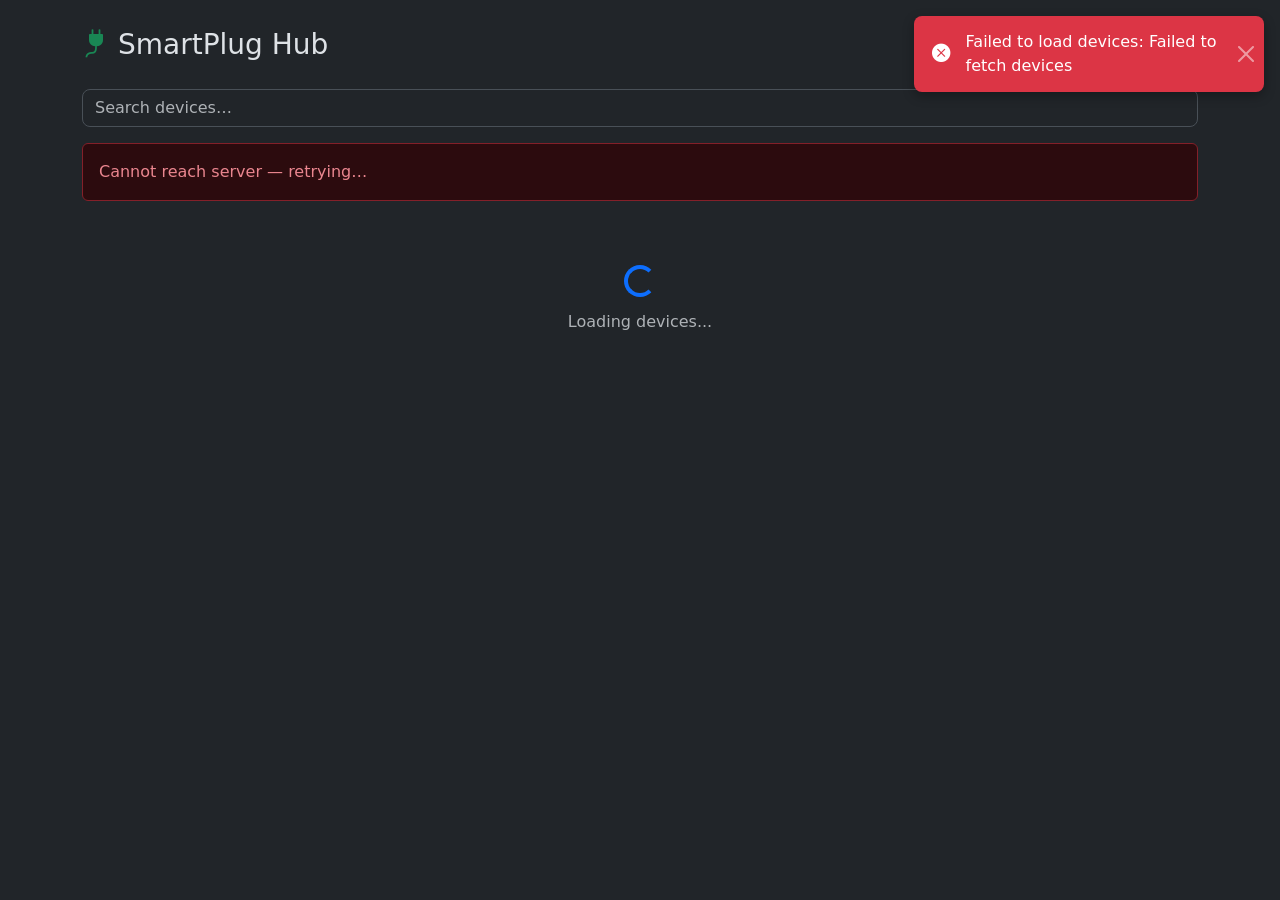
==== static/index.html @ 37d64d90 "Add plug favicon and Bootstrap Icons to admin login, topbar, and index header Co-Authored-By: Claude" ====
<!DOCTYPE html>
<html lang="en" data-bs-theme="dark">
<head>
    <meta charset="UTF-8">
    <meta name="viewport" content="width=device-width, initial-scale=1.0">
    <title>SmartPlug Hub</title>
  <link rel="icon" href="/static/favicon.svg" type="image/svg+xml">
    <link href="https://cdn.jsdelivr.net/npm/bootstrap@5.3.2/dist/css/bootstrap.min.css" rel="stylesheet">
    <link href="https://cdn.jsdelivr.net/npm/bootstrap-icons@1.11.3/font/bootstrap-icons.min.css" rel="stylesheet">
    <link rel="stylesheet" href="/static/style.css">
</head>
<body>
    <div class="container py-4">
        <div class="mb-4 d-flex justify-content-between align-items-center">
            <h1 class="h3 mb-0"><i class="bi bi-plug-fill text-success me-2"></i>SmartPlug Hub</h1>
            <div class="d-flex align-items-center gap-3">
                <a href="/admin" class="btn btn-sm btn-outline-secondary">Admin</a>
                <div id="notif-wrapper" class="position-relative">
                    <button id="notif-btn" class="notif-btn" title="Notification history">
                        <i class="bi bi-bell-fill" style="font-size: 1.1rem;"></i>
                        <span id="notif-badge" class="notif-badge d-none">0</span>
                    </button>
                    <div id="notif-dropdown" class="notif-dropdown d-none"></div>
                </div>
            </div>
        </div>

        <div class="mb-3">
            <input type="search" id="search-input" class="form-control"
                   placeholder="Search devices…" autocomplete="off">
        </div>

        <div id="server-offline-banner" class="alert alert-danger d-none mb-3" role="alert">
            Cannot reach server &mdash; retrying&hellip;
        </div>

        <div id="tabs-nav"></div>

        <div id="devices-container">
            <div class="text-center py-5">
                <div class="spinner-border text-primary" role="status">
                    <span class="visually-hidden">Loading...</span>
                </div>
                <p class="mt-2 text-muted">Loading devices...</p>
            </div>
        </div>
    </div>

    <!-- Toast Container -->
    <div id="toast-container" class="toast-container position-fixed top-0 end-0 p-3"></div>

    <script src="https://cdn.jsdelivr.net/npm/bootstrap@5.3.2/dist/js/bootstrap.bundle.min.js"></script>
    <script src="/static/index.js"></script>
</body>
</html>
---- static/style.css ----
/* === Base === */
body {
    background-color: #212529;
}

/* === Device Cards === */
.device-card {
    border: none;
    border-left: 4px solid #495057;
    border-radius: 12px;
    box-shadow: 0 2px 8px rgba(0, 0, 0, 0.3);
    overflow: hidden;
}

.device-card .card-header {
    border-bottom: none;
    padding: 1rem 1.25rem;
}

.device-card .card-body {
    padding: 0;
}

/* === Device Connection States === */
.device-card.state-online {
    border-left-color: #198754;
}

.device-card.state-online .card-header {
    background: linear-gradient(135deg, #198754, #146c43);
    color: white;
}

.device-card.state-offline {
    border-left-color: #6c757d;
}

.device-card.state-offline .card-header {
    background: linear-gradient(135deg, #6c757d, #495057);
    color: white;
}

/* === Card Header Text === */
.device-card .card-header .last-updated {
    font-size: 0.75rem;
    opacity: 0.65;
    margin-top: 0.15rem;
}

.device-card .card-header .refresh-device-btn {
    color: white;
    border-color: rgba(255, 255, 255, 0.5);
    background: transparent;
}

.device-card .card-header .refresh-device-btn:hover {
    background: rgba(255, 255, 255, 0.15);
    border-color: white;
    color: white;
}

/* === Toggle Switch === */
.toggle-switch {
    position: relative;
    width: 80px;
    height: 40px;
    background: #495057;
    border-radius: 20px;
    cursor: pointer;
    transition: background 0.3s;
    border: none;
    padding: 0;
}

.toggle-switch:hover {
    background: #5a6268;
}

.toggle-switch.is-on {
    background: #198754;
}

.toggle-switch.is-on:hover {
    background: #20a060;
}

.toggle-switch::after {
    content: '';
    position: absolute;
    top: 4px;
    left: 4px;
    width: 32px;
    height: 32px;
    background: white;
    border-radius: 50%;
    transition: transform 0.3s;
    box-shadow: 0 2px 4px rgba(0, 0, 0, 0.2);
}

.toggle-switch.is-on::after {
    transform: translateX(40px);
}

.toggle-switch:disabled {
    opacity: 0.5;
    cursor: not-allowed;
}

/* === Single Device Control === */
.single-device-control {
    display: flex;
    align-items: center;
    justify-content: center;
    gap: 1.5rem;
    padding: 1.5rem;
    background: #2b3035;
}

/* === Child Outlets (Power Strip) === */
.child-outlet {
    display: flex;
    align-items: center;
    justify-content: space-between;
    padding: 1rem 1.25rem;
    border-bottom: 1px solid #373b3e;
    background: #2b3035;
}

.child-outlet:last-child {
    border-bottom: none;
}

.child-outlet.is-on {
    background: rgba(25, 135, 84, 0.25);
}

.outlet-name {
    font-weight: 500;
    color: #e0e0e0;
}

.outlet-controls {
    display: flex;
    align-items: center;
    gap: 0.75rem;
}

/* === Loading State === */
.loading {
    opacity: 0.6;
    pointer-events: none;
}

.device-card.loading .toggle-switch::after {
    animation: pulse 0.6s ease-in-out infinite;
}

@keyframes pulse {
    0%, 100% {
        opacity: 1;
        box-shadow: 0 2px 4px rgba(0, 0, 0, 0.2);
    }
    50% {
        opacity: 0.4;
        box-shadow: 0 0 8px rgba(13, 110, 253, 0.6);
    }
}

/* === Refresh Button === */
.refresh-device-btn.spinning {
    animation: spin 0.8s linear infinite;
}

@keyframes spin {
    from { transform: rotate(0deg); }
    to { transform: rotate(360deg); }
}

/* === Device Info === */
.device-model {
    font-size: 0.8rem;
    opacity: 0.8;
    margin-top: 0.25rem;
}

/* === Search Input === */
#search-input {
    border-radius: 8px;
}

/* === Group Tabs === */
#tabs-nav .nav-tabs {
    border-bottom: 1px solid #495057;
}

#tabs-nav .nav-link {
    color: #adb5bd;
    border-radius: 8px 8px 0 0;
    font-weight: 500;
}

#tabs-nav .nav-link.active {
    font-weight: 600;
    background-color: #2b3035;
    border-color: #495057 #495057 #2b3035;
    color: #e0e0e0;
}

/* === Toast === */
#toast-container {
    z-index: 1080;
}

#toast-container .toast {
    min-width: 340px;
    font-size: 1rem;
    border: none;
    border-radius: 8px;
    box-shadow: 0 4px 12px rgba(0, 0, 0, 0.3);
}

#toast-container .toast .toast-body {
    padding: 0.875rem 1rem;
    font-weight: 500;
}

.toast-icon {
    padding-left: 1.1rem;
    font-size: 1.15rem;
    font-weight: 700;
    flex-shrink: 0;
}

/* === Notification Bell === */
.notif-btn {
    background: transparent;
    border: 1px solid #495057;
    border-radius: 8px;
    color: #adb5bd;
    padding: 0.4rem 0.65rem;
    cursor: pointer;
    display: flex;
    align-items: center;
    gap: 0.4rem;
    transition: background 0.15s, border-color 0.15s, color 0.15s;
}

.notif-btn:hover {
    background: rgba(255, 255, 255, 0.06);
    border-color: #6c757d;
    color: #e0e0e0;
}

.notif-badge {
    background: #dc3545;
    color: white;
    font-size: 0.7rem;
    font-weight: 700;
    min-width: 1.1rem;
    height: 1.1rem;
    border-radius: 999px;
    display: inline-flex;
    align-items: center;
    justify-content: center;
    padding: 0 0.25rem;
}

/* === Notification Dropdown === */
.notif-dropdown {
    position: absolute;
    right: 0;
    top: calc(100% + 8px);
    width: 320px;
    max-height: 400px;
    overflow-y: auto;
    background: #2b3035;
    border: 1px solid #495057;
    border-radius: 10px;
    box-shadow: 0 8px 24px rgba(0, 0, 0, 0.4);
    z-index: 1050;
}

.notif-item {
    display: flex;
    align-items: flex-start;
    gap: 0.75rem;
    padding: 0.75rem 1rem;
    border-bottom: 1px solid #373b3e;
}

.notif-item:last-child {
    border-bottom: none;
}

.notif-item-icon {
    font-size: 1rem;
    font-weight: 700;
    flex-shrink: 0;
    margin-top: 2px;
}

.notif-item-icon.type-success { color: #20c997; }
.notif-item-icon.type-warning { color: #ffc107; }
.notif-item-icon.type-danger  { color: #f56565; }
.notif-item-icon.type-info    { color: #0dcaf0; }

.notif-item-body {
    min-width: 0;
}

.notif-item-msg {
    font-size: 0.9rem;
    color: #e0e0e0;
    line-height: 1.4;
}

.notif-item-time {
    font-size: 0.75rem;
    color: #6c757d;
    margin-top: 0.2rem;
}

.notif-empty {
    text-align: center;
    color: #6c757d;
    font-size: 0.9rem;
    padding: 1.5rem;
    margin: 0;
}

/* === Responsive === */
@media (max-width: 576px) {
    .toggle-switch {
        width: 60px;
        height: 32px;
    }

    .toggle-switch::after {
        width: 24px;
        height: 24px;
    }

    .toggle-switch.is-on::after {
        transform: translateX(28px);
    }

    .child-outlet {
        flex-wrap: wrap;
        gap: 0.5rem;
    }

    .outlet-controls {
        width: 100%;
        justify-content: flex-end;
    }
}
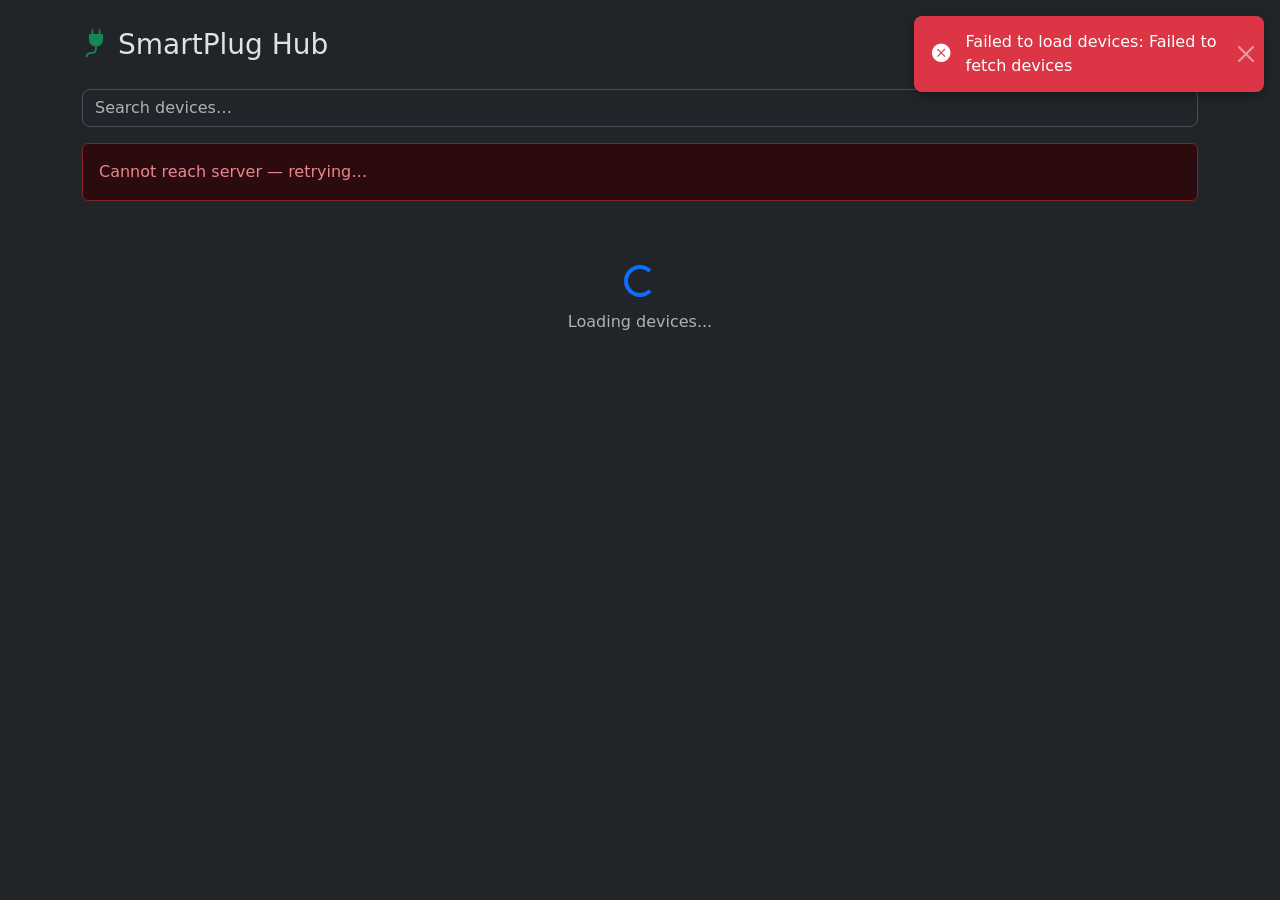
==== commit 017e8f35: "Add shield-lock icon to Admin button in index header Co-Authored-By: Claude Sonnet 4.6 <noreply@anth" ====
--- a/static/index.html
+++ b/static/index.html
@@ -14,7 +14,9 @@
         <div class="mb-4 d-flex justify-content-between align-items-center">
             <h1 class="h3 mb-0"><i class="bi bi-plug-fill text-success me-2"></i>SmartPlug Hub</h1>
             <div class="d-flex align-items-center gap-3">
-                <a href="/admin" class="btn btn-sm btn-outline-secondary">Admin</a>
+                <a href="/admin" class="btn btn-sm btn-outline-secondary">
+                  <i class="bi bi-shield-lock me-1"></i>Admin
+                </a>
                 <div id="notif-wrapper" class="position-relative">
                     <button id="notif-btn" class="notif-btn" title="Notification history">
                         <i class="bi bi-bell-fill" style="font-size: 1.1rem;"></i>
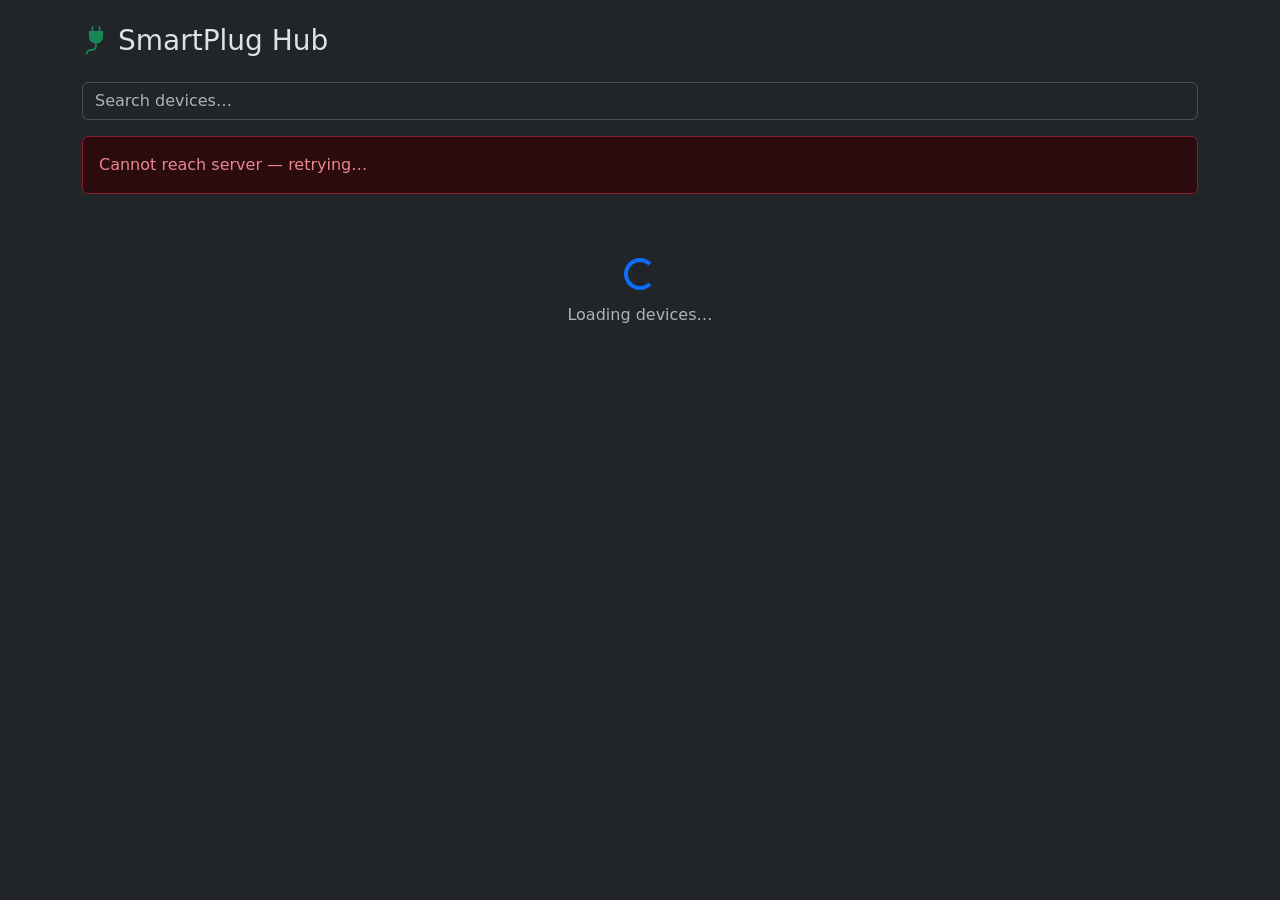
==== commit 69a6d175: "Add frontend — ES modules, Bootstrap dark, no bundler index.html / admin.html with <script type="mod" ====
--- a/static/index.html
+++ b/static/index.html
@@ -1,57 +1,41 @@
 <!DOCTYPE html>
 <html lang="en" data-bs-theme="dark">
 <head>
-    <meta charset="UTF-8">
-    <meta name="viewport" content="width=device-width, initial-scale=1.0">
-    <title>SmartPlug Hub</title>
-  <link rel="icon" href="/static/favicon.svg" type="image/svg+xml">
-    <link href="https://cdn.jsdelivr.net/npm/bootstrap@5.3.2/dist/css/bootstrap.min.css" rel="stylesheet">
-    <link href="https://cdn.jsdelivr.net/npm/bootstrap-icons@1.11.3/font/bootstrap-icons.min.css" rel="stylesheet">
-    <link rel="stylesheet" href="/static/style.css">
+  <meta charset="UTF-8">
+  <meta name="viewport" content="width=device-width, initial-scale=1.0">
+  <title>SmartPlug Hub</title>
+  <link href="https://cdn.jsdelivr.net/npm/bootstrap@5.3.2/dist/css/bootstrap.min.css" rel="stylesheet">
+  <link href="https://cdn.jsdelivr.net/npm/bootstrap-icons@1.11.3/font/bootstrap-icons.min.css" rel="stylesheet">
+  <link rel="stylesheet" href="/static/style.css">
 </head>
 <body>
-    <div class="container py-4">
-        <div class="mb-4 d-flex justify-content-between align-items-center">
-            <h1 class="h3 mb-0"><i class="bi bi-plug-fill text-success me-2"></i>SmartPlug Hub</h1>
-            <div class="d-flex align-items-center gap-3">
-                <a href="/admin" class="btn btn-sm btn-outline-secondary">
-                  <i class="bi bi-shield-lock me-1"></i>Admin
-                </a>
-                <div id="notif-wrapper" class="position-relative">
-                    <button id="notif-btn" class="notif-btn" title="Notification history">
-                        <i class="bi bi-bell-fill" style="font-size: 1.1rem;"></i>
-                        <span id="notif-badge" class="notif-badge d-none">0</span>
-                    </button>
-                    <div id="notif-dropdown" class="notif-dropdown d-none"></div>
-                </div>
-            </div>
-        </div>
-
-        <div class="mb-3">
-            <input type="search" id="search-input" class="form-control"
-                   placeholder="Search devices…" autocomplete="off">
-        </div>
-
-        <div id="server-offline-banner" class="alert alert-danger d-none mb-3" role="alert">
-            Cannot reach server &mdash; retrying&hellip;
-        </div>
-
-        <div id="tabs-nav"></div>
-
-        <div id="devices-container">
-            <div class="text-center py-5">
-                <div class="spinner-border text-primary" role="status">
-                    <span class="visually-hidden">Loading...</span>
-                </div>
-                <p class="mt-2 text-muted">Loading devices...</p>
-            </div>
-        </div>
+  <div class="container py-4">
+    <div class="mb-4 d-flex justify-content-between align-items-center">
+      <h1 class="h3 mb-0"><i class="bi bi-plug-fill text-success me-2"></i>SmartPlug Hub</h1>
     </div>
 
-    <!-- Toast Container -->
-    <div id="toast-container" class="toast-container position-fixed top-0 end-0 p-3"></div>
+    <div class="mb-3">
+      <input type="search" id="search-input" class="form-control" placeholder="Search devices…" autocomplete="off">
+    </div>
 
-    <script src="https://cdn.jsdelivr.net/npm/bootstrap@5.3.2/dist/js/bootstrap.bundle.min.js"></script>
-    <script src="/static/index.js"></script>
+    <div id="server-offline-banner" class="alert alert-danger d-none mb-3" role="alert">
+      Cannot reach server &mdash; retrying&hellip;
+    </div>
+
+    <div id="tabs-nav" class="mb-3"></div>
+    <div id="devices-container">
+      <div class="text-center py-5">
+        <div class="spinner-border text-primary" role="status">
+          <span class="visually-hidden">Loading…</span>
+        </div>
+        <p class="mt-2 text-muted">Loading devices…</p>
+      </div>
+    </div>
+  </div>
+
+  <div id="toast-container" class="toast-container position-fixed top-0 end-0 p-3"></div>
+
+  <script src="https://cdn.jsdelivr.net/npm/bootstrap@5.3.2/dist/js/bootstrap.bundle.min.js"></script>
+  <script type="module" src="/static/index.js"></script>
 </body>
 </html>
--- a/static/style.css
+++ b/static/style.css
@@ -1,356 +1,12 @@
-/* === Base === */
-body {
-    background-color: #212529;
+/* === Admin === */
+#loginView {
+  min-height: 100vh;
+  display: flex;
+  align-items: center;
+  justify-content: center;
 }
-
-/* === Device Cards === */
-.device-card {
-    border: none;
-    border-left: 4px solid #495057;
-    border-radius: 12px;
-    box-shadow: 0 2px 8px rgba(0, 0, 0, 0.3);
-    overflow: hidden;
-}
-
-.device-card .card-header {
-    border-bottom: none;
-    padding: 1rem 1.25rem;
-}
-
-.device-card .card-body {
-    padding: 0;
-}
-
-/* === Device Connection States === */
-.device-card.state-online {
-    border-left-color: #198754;
-}
-
-.device-card.state-online .card-header {
-    background: linear-gradient(135deg, #198754, #146c43);
-    color: white;
-}
-
-.device-card.state-offline {
-    border-left-color: #6c757d;
-}
-
-.device-card.state-offline .card-header {
-    background: linear-gradient(135deg, #6c757d, #495057);
-    color: white;
-}
-
-/* === Card Header Text === */
-.device-card .card-header .last-updated {
-    font-size: 0.75rem;
-    opacity: 0.65;
-    margin-top: 0.15rem;
-}
-
-.device-card .card-header .refresh-device-btn {
-    color: white;
-    border-color: rgba(255, 255, 255, 0.5);
-    background: transparent;
-}
-
-.device-card .card-header .refresh-device-btn:hover {
-    background: rgba(255, 255, 255, 0.15);
-    border-color: white;
-    color: white;
-}
-
-/* === Toggle Switch === */
-.toggle-switch {
-    position: relative;
-    width: 80px;
-    height: 40px;
-    background: #495057;
-    border-radius: 20px;
-    cursor: pointer;
-    transition: background 0.3s;
-    border: none;
-    padding: 0;
-}
-
-.toggle-switch:hover {
-    background: #5a6268;
-}
-
-.toggle-switch.is-on {
-    background: #198754;
-}
-
-.toggle-switch.is-on:hover {
-    background: #20a060;
-}
-
-.toggle-switch::after {
-    content: '';
-    position: absolute;
-    top: 4px;
-    left: 4px;
-    width: 32px;
-    height: 32px;
-    background: white;
-    border-radius: 50%;
-    transition: transform 0.3s;
-    box-shadow: 0 2px 4px rgba(0, 0, 0, 0.2);
-}
-
-.toggle-switch.is-on::after {
-    transform: translateX(40px);
-}
-
-.toggle-switch:disabled {
-    opacity: 0.5;
-    cursor: not-allowed;
-}
-
-/* === Single Device Control === */
-.single-device-control {
-    display: flex;
-    align-items: center;
-    justify-content: center;
-    gap: 1.5rem;
-    padding: 1.5rem;
-    background: #2b3035;
-}
-
-/* === Child Outlets (Power Strip) === */
-.child-outlet {
-    display: flex;
-    align-items: center;
-    justify-content: space-between;
-    padding: 1rem 1.25rem;
-    border-bottom: 1px solid #373b3e;
-    background: #2b3035;
-}
-
-.child-outlet:last-child {
-    border-bottom: none;
-}
-
-.child-outlet.is-on {
-    background: rgba(25, 135, 84, 0.25);
-}
-
-.outlet-name {
-    font-weight: 500;
-    color: #e0e0e0;
-}
-
-.outlet-controls {
-    display: flex;
-    align-items: center;
-    gap: 0.75rem;
-}
-
-/* === Loading State === */
-.loading {
-    opacity: 0.6;
-    pointer-events: none;
-}
-
-.device-card.loading .toggle-switch::after {
-    animation: pulse 0.6s ease-in-out infinite;
-}
-
-@keyframes pulse {
-    0%, 100% {
-        opacity: 1;
-        box-shadow: 0 2px 4px rgba(0, 0, 0, 0.2);
-    }
-    50% {
-        opacity: 0.4;
-        box-shadow: 0 0 8px rgba(13, 110, 253, 0.6);
-    }
-}
-
-/* === Refresh Button === */
-.refresh-device-btn.spinning {
-    animation: spin 0.8s linear infinite;
-}
-
-@keyframes spin {
-    from { transform: rotate(0deg); }
-    to { transform: rotate(360deg); }
-}
-
-/* === Device Info === */
-.device-model {
-    font-size: 0.8rem;
-    opacity: 0.8;
-    margin-top: 0.25rem;
-}
-
-/* === Search Input === */
-#search-input {
-    border-radius: 8px;
-}
-
-/* === Group Tabs === */
-#tabs-nav .nav-tabs {
-    border-bottom: 1px solid #495057;
-}
-
-#tabs-nav .nav-link {
-    color: #adb5bd;
-    border-radius: 8px 8px 0 0;
-    font-weight: 500;
-}
-
-#tabs-nav .nav-link.active {
-    font-weight: 600;
-    background-color: #2b3035;
-    border-color: #495057 #495057 #2b3035;
-    color: #e0e0e0;
-}
-
-/* === Toast === */
-#toast-container {
-    z-index: 1080;
-}
-
-#toast-container .toast {
-    min-width: 340px;
-    font-size: 1rem;
-    border: none;
-    border-radius: 8px;
-    box-shadow: 0 4px 12px rgba(0, 0, 0, 0.3);
-}
-
-#toast-container .toast .toast-body {
-    padding: 0.875rem 1rem;
-    font-weight: 500;
-}
-
-.toast-icon {
-    padding-left: 1.1rem;
-    font-size: 1.15rem;
-    font-weight: 700;
-    flex-shrink: 0;
-}
-
-/* === Notification Bell === */
-.notif-btn {
-    background: transparent;
-    border: 1px solid #495057;
-    border-radius: 8px;
-    color: #adb5bd;
-    padding: 0.4rem 0.65rem;
-    cursor: pointer;
-    display: flex;
-    align-items: center;
-    gap: 0.4rem;
-    transition: background 0.15s, border-color 0.15s, color 0.15s;
-}
-
-.notif-btn:hover {
-    background: rgba(255, 255, 255, 0.06);
-    border-color: #6c757d;
-    color: #e0e0e0;
-}
-
-.notif-badge {
-    background: #dc3545;
-    color: white;
-    font-size: 0.7rem;
-    font-weight: 700;
-    min-width: 1.1rem;
-    height: 1.1rem;
-    border-radius: 999px;
-    display: inline-flex;
-    align-items: center;
-    justify-content: center;
-    padding: 0 0.25rem;
-}
-
-/* === Notification Dropdown === */
-.notif-dropdown {
-    position: absolute;
-    right: 0;
-    top: calc(100% + 8px);
-    width: 320px;
-    max-height: 400px;
-    overflow-y: auto;
-    background: #2b3035;
-    border: 1px solid #495057;
-    border-radius: 10px;
-    box-shadow: 0 8px 24px rgba(0, 0, 0, 0.4);
-    z-index: 1050;
-}
-
-.notif-item {
-    display: flex;
-    align-items: flex-start;
-    gap: 0.75rem;
-    padding: 0.75rem 1rem;
-    border-bottom: 1px solid #373b3e;
-}
-
-.notif-item:last-child {
-    border-bottom: none;
-}
-
-.notif-item-icon {
-    font-size: 1rem;
-    font-weight: 700;
-    flex-shrink: 0;
-    margin-top: 2px;
-}
-
-.notif-item-icon.type-success { color: #20c997; }
-.notif-item-icon.type-warning { color: #ffc107; }
-.notif-item-icon.type-danger  { color: #f56565; }
-.notif-item-icon.type-info    { color: #0dcaf0; }
-
-.notif-item-body {
-    min-width: 0;
-}
-
-.notif-item-msg {
-    font-size: 0.9rem;
-    color: #e0e0e0;
-    line-height: 1.4;
-}
-
-.notif-item-time {
-    font-size: 0.75rem;
-    color: #6c757d;
-    margin-top: 0.2rem;
-}
-
-.notif-empty {
-    text-align: center;
-    color: #6c757d;
-    font-size: 0.9rem;
-    padding: 1.5rem;
-    margin: 0;
-}
-
-/* === Responsive === */
-@media (max-width: 576px) {
-    .toggle-switch {
-        width: 60px;
-        height: 32px;
-    }
-
-    .toggle-switch::after {
-        width: 24px;
-        height: 24px;
-    }
-
-    .toggle-switch.is-on::after {
-        transform: translateX(28px);
-    }
-
-    .child-outlet {
-        flex-wrap: wrap;
-        gap: 0.5rem;
-    }
-
-    .outlet-controls {
-        width: 100%;
-        justify-content: flex-end;
-    }
-}
+.login-card { width: 360px; }
+#adminView  { display: none; }
+.inline-input { width: 160px; }
+.outlet-row { display: flex; align-items: center; gap: 0.5rem; padding: 0.35rem 0; }
+.outlet-id  { color: #6c757d; min-width: 2.5rem; font-family: monospace; }
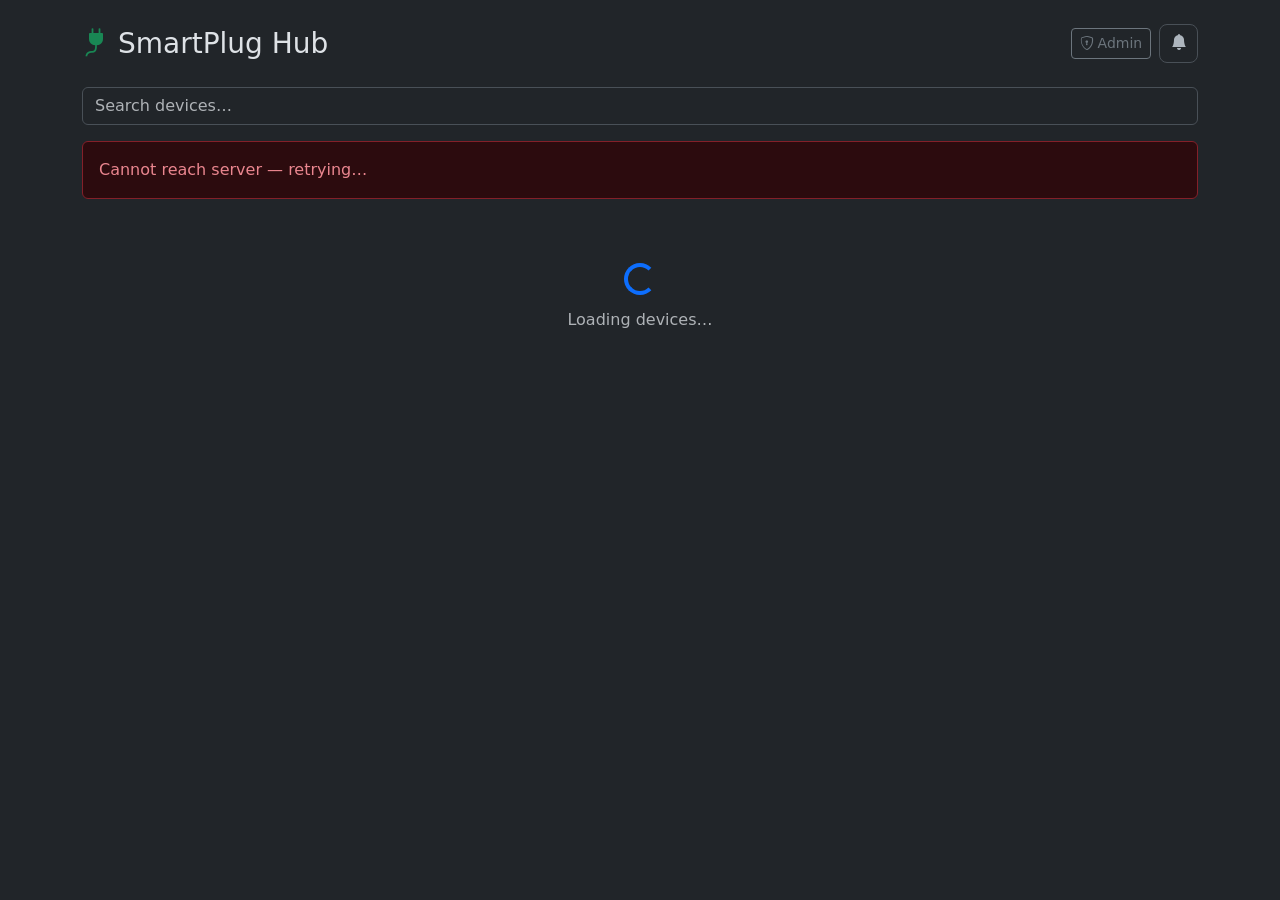
==== commit 5b52a9b0: "Enhance main page UI — custom toggle, card states, notifications - Custom 80×40px toggle button with" ====
--- a/static/index.html
+++ b/static/index.html
@@ -4,6 +4,7 @@
   <meta charset="UTF-8">
   <meta name="viewport" content="width=device-width, initial-scale=1.0">
   <title>SmartPlug Hub</title>
+  <link rel="icon" href="/static/favicon.svg" type="image/svg+xml">
   <link href="https://cdn.jsdelivr.net/npm/bootstrap@5.3.2/dist/css/bootstrap.min.css" rel="stylesheet">
   <link href="https://cdn.jsdelivr.net/npm/bootstrap-icons@1.11.3/font/bootstrap-icons.min.css" rel="stylesheet">
   <link rel="stylesheet" href="/static/style.css">
@@ -12,6 +13,18 @@
   <div class="container py-4">
     <div class="mb-4 d-flex justify-content-between align-items-center">
       <h1 class="h3 mb-0"><i class="bi bi-plug-fill text-success me-2"></i>SmartPlug Hub</h1>
+      <div class="d-flex align-items-center gap-2">
+        <a href="/admin" class="btn btn-sm btn-outline-secondary">
+          <i class="bi bi-shield-lock me-1"></i>Admin
+        </a>
+        <div id="notif-wrapper" class="position-relative">
+          <button id="notif-btn" class="notif-btn" title="Notification history">
+            <i class="bi bi-bell-fill"></i>
+            <span id="notif-badge" class="notif-badge d-none">0</span>
+          </button>
+          <div id="notif-dropdown" class="notif-dropdown d-none"></div>
+        </div>
+      </div>
     </div>
 
     <div class="mb-3">
--- a/static/style.css
+++ b/static/style.css
@@ -1,12 +1,252 @@
+/* === Device Cards === */
+
+.device-card {
+  border: none;
+  border-left: 4px solid #495057;
+  border-radius: 12px;
+  box-shadow: 0 2px 8px rgba(0, 0, 0, .3);
+  overflow: hidden;
+}
+
+.device-card .card-header {
+  padding: 1rem 1.25rem;
+  border-bottom: none;
+}
+
+.device-card.state-online {
+  border-left-color: #198754;
+}
+
+.device-card.state-online .card-header {
+  background: linear-gradient(135deg, #198754, #146c43);
+  color: white;
+}
+
+.device-card.state-offline {
+  border-left-color: #6c757d;
+}
+
+.device-card.state-offline .card-header {
+  background: linear-gradient(135deg, #6c757d, #495057);
+  color: white;
+}
+
+.device-model {
+  font-size: .8rem;
+  opacity: .8;
+  margin-top: .15rem;
+}
+
+.device-card .refresh-btn {
+  color: white;
+  border-color: rgba(255, 255, 255, .5);
+  background: transparent;
+}
+
+.device-card .refresh-btn:hover {
+  background: rgba(255, 255, 255, .15);
+  border-color: white;
+  color: white;
+}
+
+/* === Toggle Switch === */
+
+.toggle-switch {
+  position: relative;
+  width: 80px;
+  height: 40px;
+  background: #495057;
+  border-radius: 20px;
+  border: none;
+  padding: 0;
+  cursor: pointer;
+  transition: background .25s;
+  flex-shrink: 0;
+}
+
+.toggle-switch:hover:not(:disabled) { background: #5a6268; }
+
+.toggle-switch.is-on { background: #198754; }
+.toggle-switch.is-on:hover:not(:disabled) { background: #20a060; }
+
+.toggle-switch::after {
+  content: '';
+  position: absolute;
+  top: 4px;
+  left: 4px;
+  width: 32px;
+  height: 32px;
+  background: white;
+  border-radius: 50%;
+  transition: transform .25s;
+  box-shadow: 0 2px 4px rgba(0, 0, 0, .2);
+}
+
+.toggle-switch.is-on::after { transform: translateX(40px); }
+
+.toggle-switch:disabled {
+  opacity: .5;
+  cursor: not-allowed;
+}
+
+/* === Loading State === */
+
+.device-card.loading {
+  opacity: .6;
+  pointer-events: none;
+}
+
+.device-card.loading .toggle-switch::after {
+  animation: toggle-pulse .6s ease-in-out infinite;
+}
+
+@keyframes toggle-pulse {
+  0%, 100% { opacity: 1;  box-shadow: 0 2px 4px rgba(0, 0, 0, .2); }
+  50%       { opacity: .4; box-shadow: 0 0 8px rgba(13, 110, 253, .6); }
+}
+
+/* === Single Device Control === */
+
+.single-device-control {
+  display: flex;
+  align-items: center;
+  justify-content: center;
+  padding: 1.5rem;
+  background: #2b3035;
+}
+
+/* === Child Outlets (Strip) === */
+
+.child-outlet {
+  display: flex;
+  align-items: center;
+  justify-content: space-between;
+  padding: 1rem 1.25rem;
+  border-bottom: 1px solid #373b3e;
+  background: #2b3035;
+}
+
+.child-outlet:last-child { border-bottom: none; }
+
+.child-outlet.is-on { background: rgba(25, 135, 84, .2); }
+
+.outlet-name {
+  font-weight: 500;
+  color: #e0e0e0;
+}
+
+/* === Group Tabs === */
+
+#tabs-nav .nav-link {
+  color: #adb5bd;
+  border-radius: 8px 8px 0 0;
+}
+
+#tabs-nav .nav-link.active {
+  font-weight: 600;
+  background-color: #2b3035;
+  border-color: #495057 #495057 #2b3035;
+  color: #e0e0e0;
+}
+
+/* === Toast === */
+
+.toast-icon {
+  padding-left: 1rem;
+  font-size: 1.1rem;
+  flex-shrink: 0;
+}
+
+/* === Notification Bell === */
+
+.notif-btn {
+  background: transparent;
+  border: 1px solid #495057;
+  border-radius: 8px;
+  color: #adb5bd;
+  padding: .4rem .65rem;
+  cursor: pointer;
+  display: flex;
+  align-items: center;
+  transition: background .15s, border-color .15s, color .15s;
+}
+
+.notif-btn:hover {
+  background: rgba(255, 255, 255, .06);
+  border-color: #6c757d;
+  color: #e0e0e0;
+}
+
+.notif-badge {
+  background: #dc3545;
+  color: white;
+  font-size: .7rem;
+  font-weight: 700;
+  min-width: 1.1rem;
+  height: 1.1rem;
+  border-radius: 999px;
+  display: inline-flex;
+  align-items: center;
+  justify-content: center;
+  padding: 0 .25rem;
+  margin-left: .3rem;
+}
+
+.notif-dropdown {
+  position: absolute;
+  right: 0;
+  top: calc(100% + 8px);
+  width: 300px;
+  max-height: 380px;
+  overflow-y: auto;
+  background: #2b3035;
+  border: 1px solid #495057;
+  border-radius: 10px;
+  box-shadow: 0 8px 24px rgba(0, 0, 0, .4);
+  z-index: 1050;
+}
+
+.notif-item {
+  display: flex;
+  align-items: flex-start;
+  gap: .75rem;
+  padding: .75rem 1rem;
+  border-bottom: 1px solid #373b3e;
+}
+
+.notif-item:last-child { border-bottom: none; }
+
+.notif-item-icon { font-size: 1rem; flex-shrink: 0; margin-top: 2px; }
+.notif-item-icon.type-success { color: #20c997; }
+.notif-item-icon.type-warning { color: #ffc107; }
+.notif-item-icon.type-danger  { color: #f56565; }
+.notif-item-icon.type-info    { color: #0dcaf0; }
+
+.notif-item-msg  { font-size: .9rem; color: #e0e0e0; line-height: 1.4; }
+.notif-item-time { font-size: .75rem; color: #6c757d; margin-top: .2rem; }
+.notif-empty     { text-align: center; color: #6c757d; font-size: .9rem; padding: 1.5rem; margin: 0; }
+
 /* === Admin === */
+
 #loginView {
   min-height: 100vh;
   display: flex;
   align-items: center;
   justify-content: center;
 }
-.login-card { width: 360px; }
-#adminView  { display: none; }
+
+.login-card  { width: 360px; }
+#adminView   { display: none; }
 .inline-input { width: 160px; }
-.outlet-row { display: flex; align-items: center; gap: 0.5rem; padding: 0.35rem 0; }
+
+.outlet-row { display: flex; align-items: center; gap: .5rem; padding: .35rem 0; }
 .outlet-id  { color: #6c757d; min-width: 2.5rem; font-family: monospace; }
+
+/* === Responsive === */
+
+@media (max-width: 576px) {
+  .toggle-switch { width: 60px; height: 32px; border-radius: 16px; }
+  .toggle-switch::after { width: 24px; height: 24px; }
+  .toggle-switch.is-on::after { transform: translateX(28px); }
+  .child-outlet { flex-wrap: wrap; gap: .5rem; }
+}
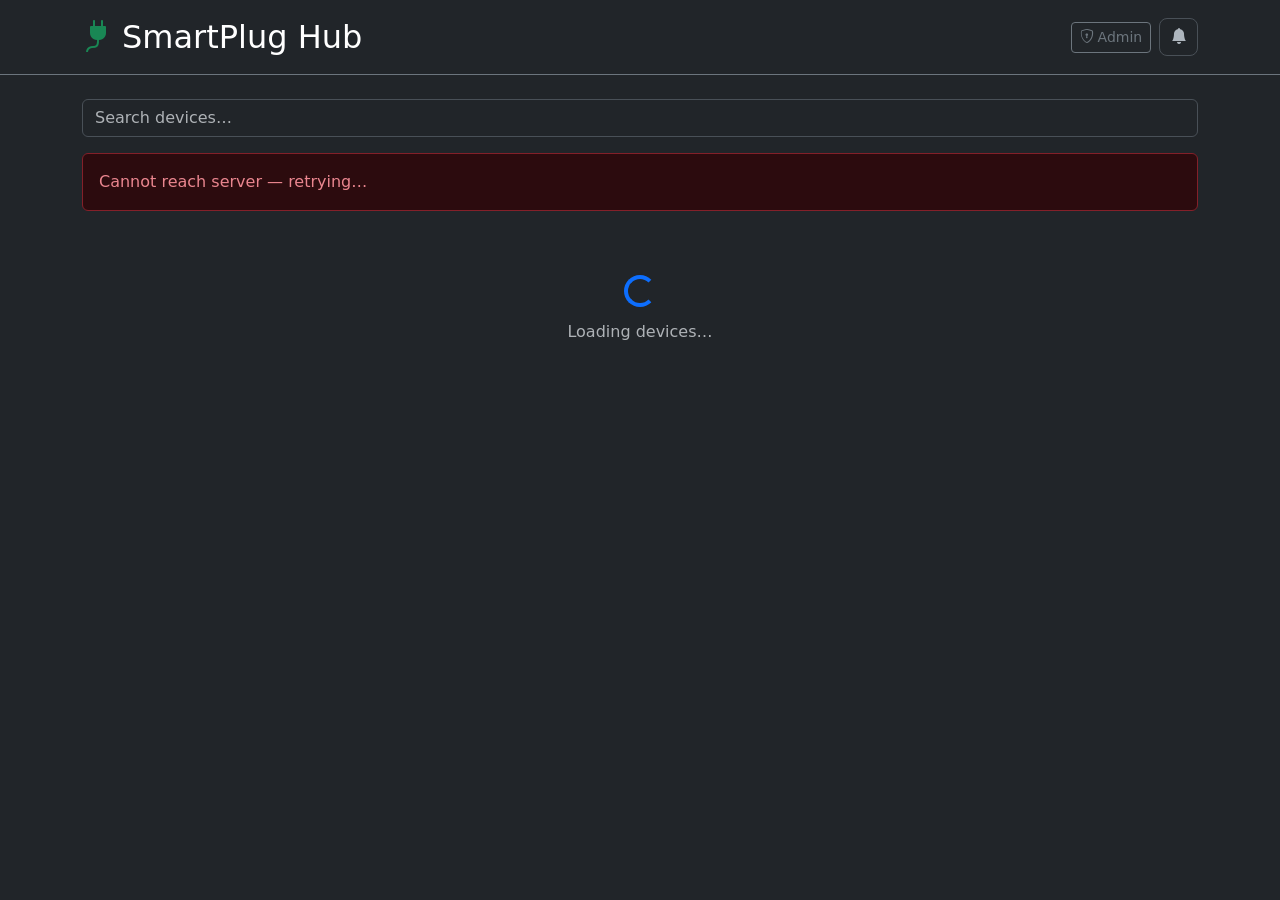
==== commit ab97a9f4: "Chore: unify index/admin navbar structure and enlarge brand text Co-Authored-By: Claude Sonnet 4.6 <" ====
--- a/static/index.html
+++ b/static/index.html
@@ -10,10 +10,12 @@
   <link rel="stylesheet" href="/static/style.css">
 </head>
 <body>
-  <div class="container py-4">
-    <div class="mb-4 d-flex justify-content-between align-items-center">
-      <h1 class="h3 mb-0"><i class="bi bi-plug-fill text-success me-2"></i>SmartPlug Hub</h1>
-      <div class="d-flex align-items-center gap-2">
+  <nav class="navbar navbar-expand navbar-dark bg-dark border-bottom border-secondary">
+    <div class="container">
+      <span class="navbar-brand">
+        <i class="bi bi-plug-fill text-success me-2"></i>SmartPlug Hub
+      </span>
+      <div class="ms-auto d-flex align-items-center gap-2">
         <a href="/admin" class="btn btn-sm btn-outline-secondary">
           <i class="bi bi-shield-lock me-1"></i>Admin
         </a>
@@ -26,7 +28,9 @@
         </div>
       </div>
     </div>
+  </nav>
 
+  <div class="container py-4">
     <div class="mb-3">
       <input type="search" id="search-input" class="form-control" placeholder="Search devices…" autocomplete="off">
     </div>
--- a/static/style.css
+++ b/static/style.css
@@ -1,3 +1,7 @@
+/* === Navbar === */
+
+.navbar-brand { font-size: 2rem; }
+
 /* === Device Cards === */
 
 .device-card {
@@ -237,7 +241,7 @@
 
 .login-card  { width: 360px; }
 #adminView   { display: none; }
-.inline-input { width: 160px; }
+.inline-input { flex: 1 1 0; min-width: 0; }
 
 .outlet-row { display: flex; align-items: center; gap: .5rem; padding: .35rem 0; }
 .outlet-id  { color: #6c757d; min-width: 2.5rem; font-family: monospace; }
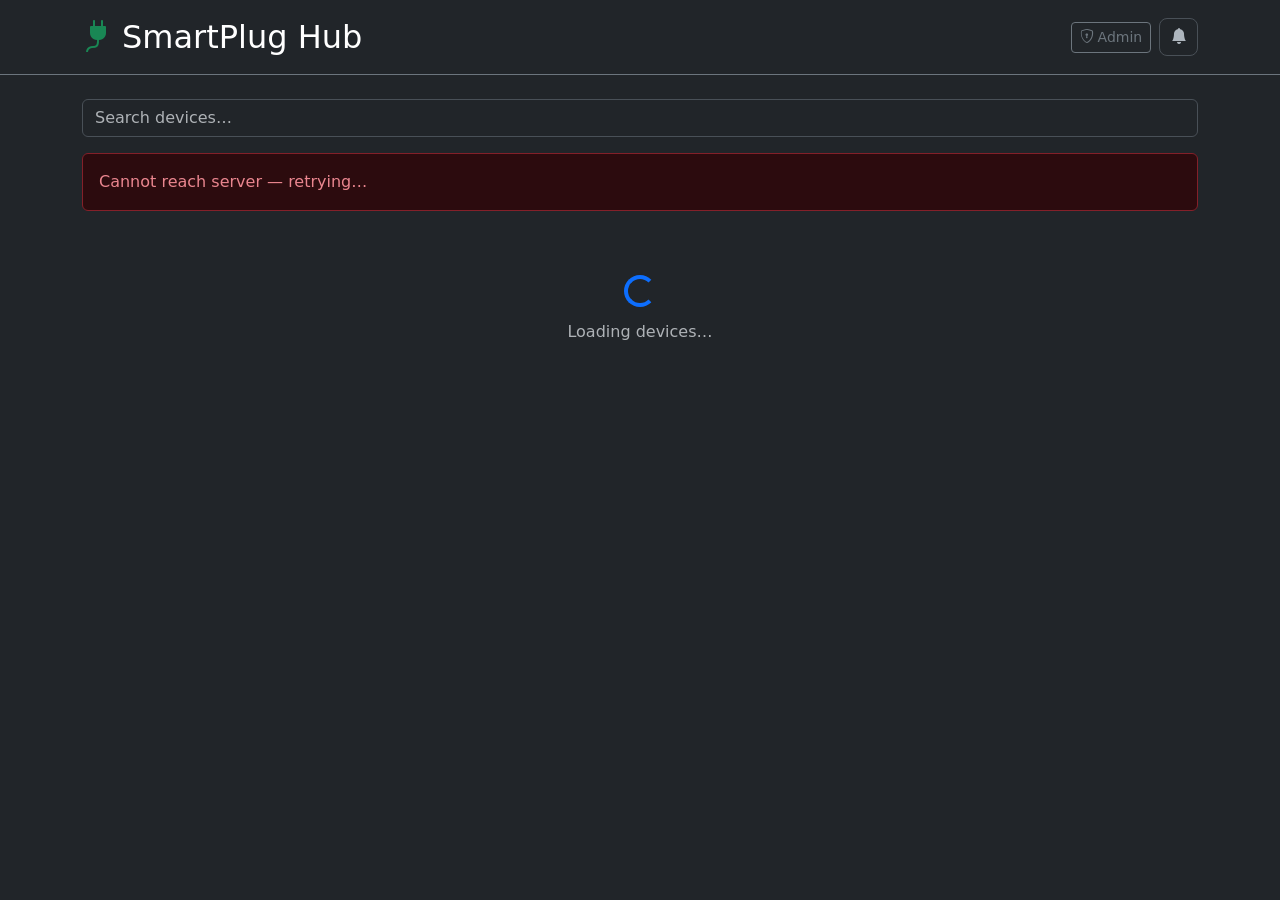
==== commit dee37a79: "Replace window.prompt with Bootstrap modal for token input - Add #tokenModal to index.html (modal-sm" ====
--- a/static/index.html
+++ b/static/index.html
@@ -52,6 +52,26 @@
 
   <div id="toast-container" class="toast-container position-fixed top-0 end-0 p-3"></div>
 
+  <!-- Token prompt modal -->
+  <div class="modal fade" id="tokenModal" tabindex="-1">
+    <div class="modal-dialog modal-sm modal-dialog-centered">
+      <div class="modal-content">
+        <div class="modal-header py-2">
+          <h6 class="modal-title"><i class="bi bi-lock-fill me-1"></i>Access Token</h6>
+          <button type="button" class="btn-close" data-bs-dismiss="modal"></button>
+        </div>
+        <div class="modal-body py-2">
+          <p id="tokenModalMsg" class="small text-muted mb-2"></p>
+          <input id="tokenModalInput" type="text" class="form-control form-control-sm font-monospace" autocomplete="off">
+        </div>
+        <div class="modal-footer py-2">
+          <button type="button" class="btn btn-secondary btn-sm" data-bs-dismiss="modal">Cancel</button>
+          <button type="button" class="btn btn-primary btn-sm" id="tokenModalSubmit">Confirm</button>
+        </div>
+      </div>
+    </div>
+  </div>
+
   <script src="https://cdn.jsdelivr.net/npm/bootstrap@5.3.2/dist/js/bootstrap.bundle.min.js"></script>
   <script type="module" src="/static/index.js"></script>
 </body>
--- a/static/style.css
+++ b/static/style.css
@@ -39,6 +39,11 @@
   font-size: .8rem;
   opacity: .8;
   margin-top: .15rem;
+}
+
+.device-watts {
+  font-size: .85rem;
+  opacity: .9;
 }
 
 .device-card .refresh-btn {
@@ -109,19 +114,9 @@
   50%       { opacity: .4; box-shadow: 0 0 8px rgba(13, 110, 253, .6); }
 }
 
-/* === Single Device Control === */
-
-.single-device-control {
-  display: flex;
-  align-items: center;
-  justify-content: center;
-  padding: 1.5rem;
-  background: #2b3035;
-}
-
-/* === Child Outlets (Strip) === */
-
-.child-outlet {
+/* === Control Rows (single device + strip outlets) === */
+
+.control-row {
   display: flex;
   align-items: center;
   justify-content: space-between;
@@ -130,14 +125,64 @@
   background: #2b3035;
 }
 
-.child-outlet:last-child { border-bottom: none; }
-
-.child-outlet.is-on { background: rgba(25, 135, 84, .2); }
-
-.outlet-name {
+.control-row:last-child { border-bottom: none; }
+
+.control-row.is-on { background: rgba(25, 135, 84, .15); }
+
+/* Section labels (only shown when both types present) */
+.section-label {
+  font-size: .7rem;
+  font-weight: 700;
+  text-transform: uppercase;
+  letter-spacing: .08em;
+  color: #6c757d;
+  margin-bottom: .6rem;
+}
+
+/* Strip outlet rows */
+.outlet-row {
+  display: flex;
+  align-items: center;
+  justify-content: space-between;
+  gap: 1rem;
+  padding: .85rem 1.25rem;
+  border-bottom: 1px solid #373b3e;
+  background: #2b3035;
+}
+.outlet-row:last-child { border-bottom: none; }
+.outlet-row.is-on { background: rgba(25, 135, 84, .15); }
+.outlet-name { flex: 1; font-weight: 500; color: #e0e0e0; }
+.outlet-watts { color: #adb5bd; min-width: 72px; text-align: right; }
+
+.row-label {
   font-weight: 500;
   color: #e0e0e0;
 }
+
+.row-watts {
+  font-size: .8rem;
+  color: #6c757d;
+  width: 56px;
+  text-align: right;
+  flex-shrink: 0;
+  margin-right: 1rem;
+  cursor: default;
+}
+
+/* === Protocol Badge === */
+
+.protocol-badge {
+  display: inline-block;
+  font-size: .6rem;
+  font-weight: 500;
+  padding: .1rem .35rem;
+  border-radius: 4px;
+  vertical-align: middle;
+}
+
+.protocol-badge.type-kasa { background: rgba(13, 110, 253, .15); color: #6ea8fe; border: 1px solid rgba(13, 110, 253, .35); }
+.protocol-badge.type-tuya { background: rgba(253, 126, 20, .15); color: #fd9843; border: 1px solid rgba(253, 126, 20, .35); }
+.protocol-badge.type-miio { background: rgba(111, 66, 193, .15); color: #a98eda; border: 1px solid rgba(111, 66, 193, .35); }
 
 /* === Group Tabs === */
 
@@ -241,10 +286,174 @@
 
 .login-card  { width: 360px; }
 #adminView   { display: none; }
-.inline-input { flex: 1 1 0; min-width: 0; }
-
-.outlet-row { display: flex; align-items: center; gap: .5rem; padding: .35rem 0; }
-.outlet-id  { color: #6c757d; min-width: 2.5rem; font-family: monospace; }
+
+/* ── Admin device cards ── */
+
+.admin-device-card {
+  border: 1px solid #373b3e;
+  border-left: 3px solid #198754;
+  border-radius: 8px;
+  background: #2b3035;
+  padding: .85rem 1rem;
+  cursor: pointer;
+  transition: background .15s, box-shadow .15s;
+}
+
+.admin-device-card:hover  { background: #343a40; box-shadow: 0 2px 8px rgba(0, 0, 0, .3); }
+.admin-device-card.offline { border-left-color: #6c757d; }
+.admin-device-card.selected { background: #343a40; outline: 2px solid rgba(13, 110, 253, .45); }
+
+.adc-name  { font-weight: 600; }
+.adc-model { font-size: .875rem; color: #adb5bd; margin-top: .1rem; }
+.adc-group { font-size: .875rem; color: #6c757d; margin-top: .1rem; }
+.adc-meta  { font-size: .8rem; color: #495057; font-family: monospace; margin-top: .25rem; }
+
+.adc-dot { width: 7px; height: 7px; border-radius: 50%; flex-shrink: 0; margin-top: 5px; }
+.adc-dot.online  { background: #198754; box-shadow: 0 0 5px #198754; }
+.adc-dot.offline { background: #6c757d; }
+
+/* ── Scan section ── */
+
+.scan-section {
+  background: #1e2226;
+  border: 1px solid #373b3e;
+  border-radius: 10px;
+  padding: 1rem 1.25rem;
+}
+
+.scan-nic-header {
+  display: flex;
+  align-items: center;
+  background: #2b3035;
+  border-radius: 6px;
+  padding: .4rem .75rem;
+  cursor: pointer;
+  user-select: none;
+  margin-bottom: .35rem;
+}
+
+.scan-nic-header:hover { background: #343a40; }
+
+.scan-list {
+  border: 1px solid #2b3035;
+  border-radius: 6px;
+  overflow: hidden;
+  max-height: 280px;
+  overflow-y: auto;
+}
+
+.scan-row {
+  display: flex;
+  align-items: center;
+  gap: .75rem;
+  padding: .6rem .85rem;
+  border-bottom: 1px solid #2b3035;
+  transition: background .1s;
+}
+
+.scan-row:last-child { border-bottom: none; }
+.scan-row:hover { background: rgba(255,255,255,.03); }
+.scan-row.is-registered .scan-model { opacity: .5; }
+
+.scan-model { flex: 1; font-weight: 500; }
+.scan-registered-label { font-size: .8rem; color: #198754; margin-top: .15rem; }
+.scan-ip    { font-family: monospace; font-size: .875rem; color: #6c757d; width: 120px; flex-shrink: 0; }
+.scan-mac   { font-family: monospace; font-size: .875rem; color: #6c757d; width: 145px; flex-shrink: 0; }
+
+/* ── Detail panel ── */
+
+.panel-backdrop {
+  position: fixed;
+  inset: 0;
+  background: rgba(0, 0, 0, .45);
+  z-index: 1044;
+  display: none;
+}
+
+.panel-backdrop.open { display: block; }
+
+.detail-panel {
+  position: fixed;
+  top: 0;
+  right: -440px;
+  width: 440px;
+  height: 100vh;
+  background: #1a1d20;
+  border-left: 1px solid #495057;
+  z-index: 1045;
+  overflow-y: auto;
+  transition: right .25s ease;
+  display: flex;
+  flex-direction: column;
+}
+
+.detail-panel.open { right: 0; }
+
+.panel-head {
+  padding: 1rem 1.25rem;
+  border-bottom: 1px solid #373b3e;
+  position: sticky;
+  top: 0;
+  background: #1a1d20;
+  z-index: 1;
+}
+
+.panel-sec { padding: .85rem 1.25rem; border-bottom: 1px solid #2b3035; }
+.panel-sec:last-child { border-bottom: none; }
+
+.panel-sec-title {
+  font-size: .72rem;
+  font-weight: 700;
+  color: #6c757d;
+  text-transform: uppercase;
+  letter-spacing: .07em;
+  margin-bottom: .6rem;
+}
+
+.panel-info-row {
+  display: flex;
+  justify-content: space-between;
+  align-items: baseline;
+  padding: .2rem 0;
+}
+
+.panel-info-lbl { color: #6c757d; }
+.panel-info-val { color: #e0e0e0; font-family: monospace; }
+
+/* ── Admin navbar dropdown ── */
+
+.admin-dropdown {
+  position: absolute;
+  right: 0;
+  top: calc(100% + 6px);
+  background: #2b3035;
+  border: 1px solid #495057;
+  border-radius: 8px;
+  min-width: 160px;
+  box-shadow: 0 4px 16px rgba(0, 0, 0, .4);
+  z-index: 1100;
+  display: none;
+}
+
+.admin-dropdown.open { display: block; }
+
+.admin-dropdown-item {
+  display: flex;
+  align-items: center;
+  gap: .6rem;
+  padding: .5rem .85rem;
+  cursor: pointer;
+  color: #e0e0e0;
+  border-radius: 8px;
+}
+
+.admin-dropdown-item:hover { background: rgba(255, 255, 255, .06); }
+.admin-dropdown-item.danger { color: #f56565; }
+.admin-dropdown-divider { border-top: 1px solid #373b3e; margin: .25rem 0; }
+
+@media (max-width: 576px) {
+  .detail-panel { width: 100vw; right: -100vw; }
+}
 
 /* === Responsive === */
 
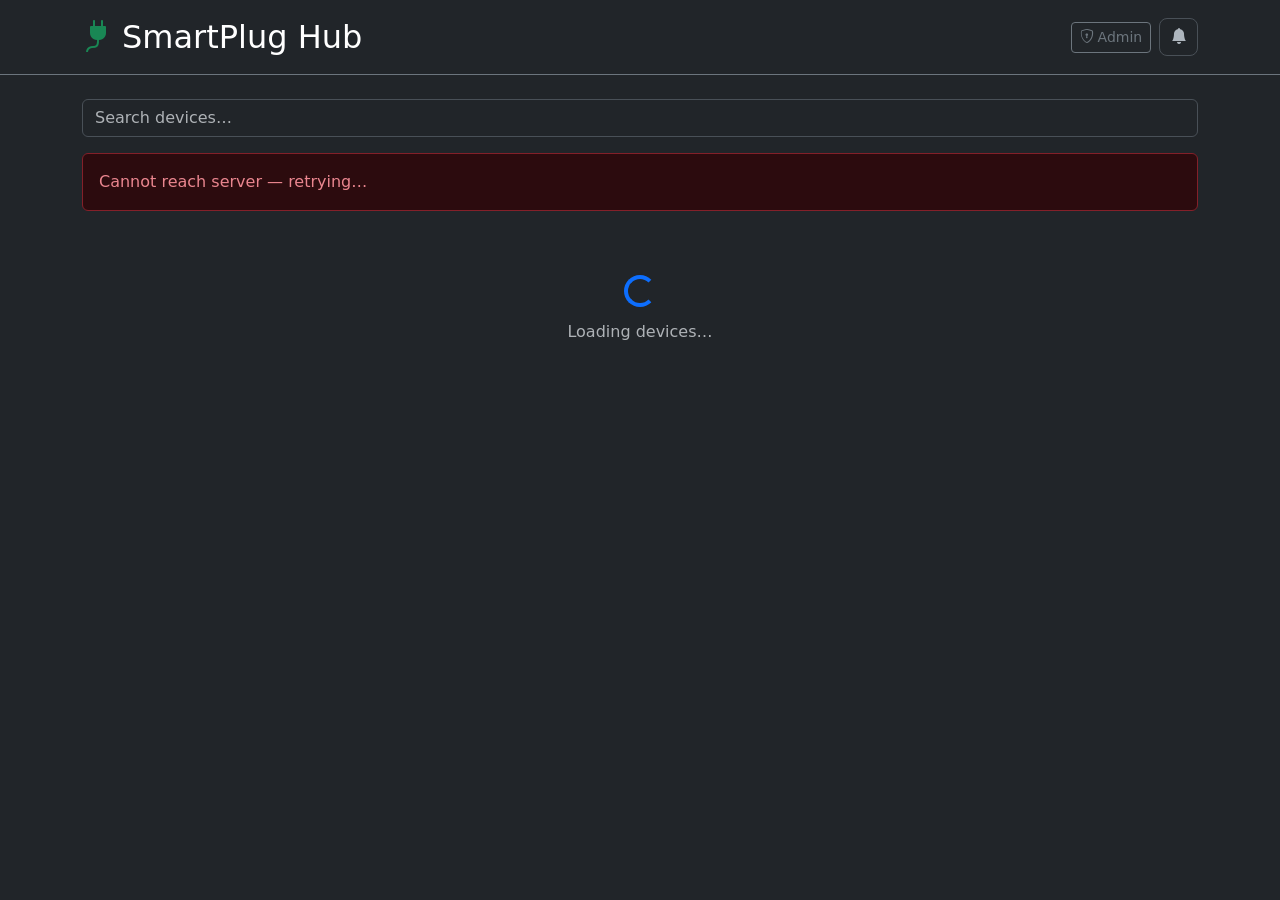
==== commit 9bacda23: "Redesign/notifications — toast position, style, timing, and message format - Move toast container to" ====
--- a/static/index.html
+++ b/static/index.html
@@ -50,7 +50,7 @@
     </div>
   </div>
 
-  <div id="toast-container" class="toast-container position-fixed top-0 end-0 p-3"></div>
+  <div id="toast-container" class="toast-container position-fixed top-0 start-50 translate-middle-x p-3"></div>
 
   <!-- Token prompt modal -->
   <div class="modal fade" id="tokenModal" tabindex="-1">
--- a/static/style.css
+++ b/static/style.css
@@ -200,11 +200,6 @@
 
 /* === Toast === */
 
-.toast-icon {
-  padding-left: 1rem;
-  font-size: 1.1rem;
-  flex-shrink: 0;
-}
 
 /* === Notification Bell === */
 
